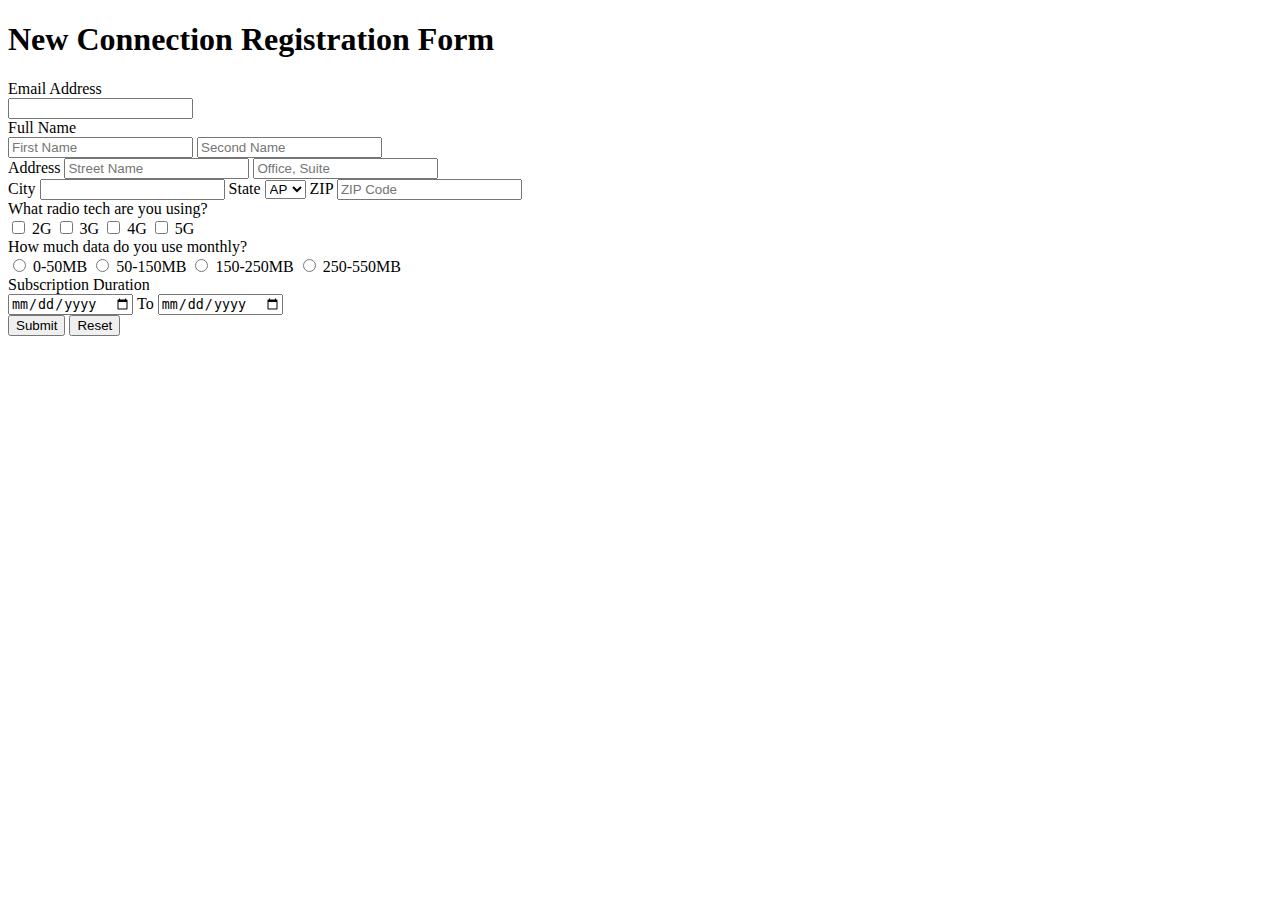
==== forms/index.html @ ac08c77d "Added Forms" ====
<!DOCTYPE html>
<html lang="en">

<head>
    <meta charset="UTF-8" />
    <meta http-equiv="X-UA-Compatible" content="IE=edge" />
    <meta name="viewport" content="width=device-width, initial-scale=1.0" />
    <title>HTML Forms</title>
</head>

<body>
    <h1>New Connection Registration Form</h1>
    <form action="#" method="post">
        <div>
            <label for="email">Email Address</label><br />
            <input type="email" name="email" />
        </div>
        <div>
            <label for="fname">Full Name</label><br />
            <input type="text" name="fname" placeholder="First Name" />
            <input type="text" name="sname" placeholder="Second Name" />
        </div>
        <div>
            <label for="address">Address</label>
            <input type="text" name="street-address" placeholder="Street Name" />
            <input type="text" name="add" placeholder="Office, Suite" />
        </div>
        <div>
            <label for="city">City</label>
            <input type="text" name="city" />
            <label for="state">State</label>
            <select name="state" id="state">
                <option value="ap">AP</option>
                <option value="up">UP</option>
                <option value="hp">HP</option>
            </select>
            <label for="pincode">ZIP</label>
            <input type="number" placeholder="ZIP Code" />
        </div>
        <div>
            <label for="radio-tech">What radio tech are you using?</label><br />
            <input type="checkbox" name="network-1" value="2G"> 2G
            <input type="checkbox" name="network-2" value="3G"> 3G
            <input type="checkbox" name="network-3" value="4G"> 4G
            <input type="checkbox" name="network-4" value="5G"> 5G
        </div>
        <div>
            <label for="data-usage">How much data do you use monthly?</label><br />
            <input type="radio" name="data-usage" value="0-50MB"> 0-50MB
            <input type="radio" name="data-usage" value="50-150MB"> 50-150MB
            <input type="radio" name="data-usage" value="150-250MB"> 150-250MB
            <input type="radio" name="data-usage" value="250-550MB"> 250-550MB
        </div>

        <div>
            <label for="subscription">Subscription Duration</label> <br>
            <input type="date" name="date">
            <label for="to">To</label>
            <input type="date" name="date">
        </div>
        <div>
            <button type="submit">Submit</button>
            <button type="reset">Reset</button>
        </div>
    </form>
</body>

</html>
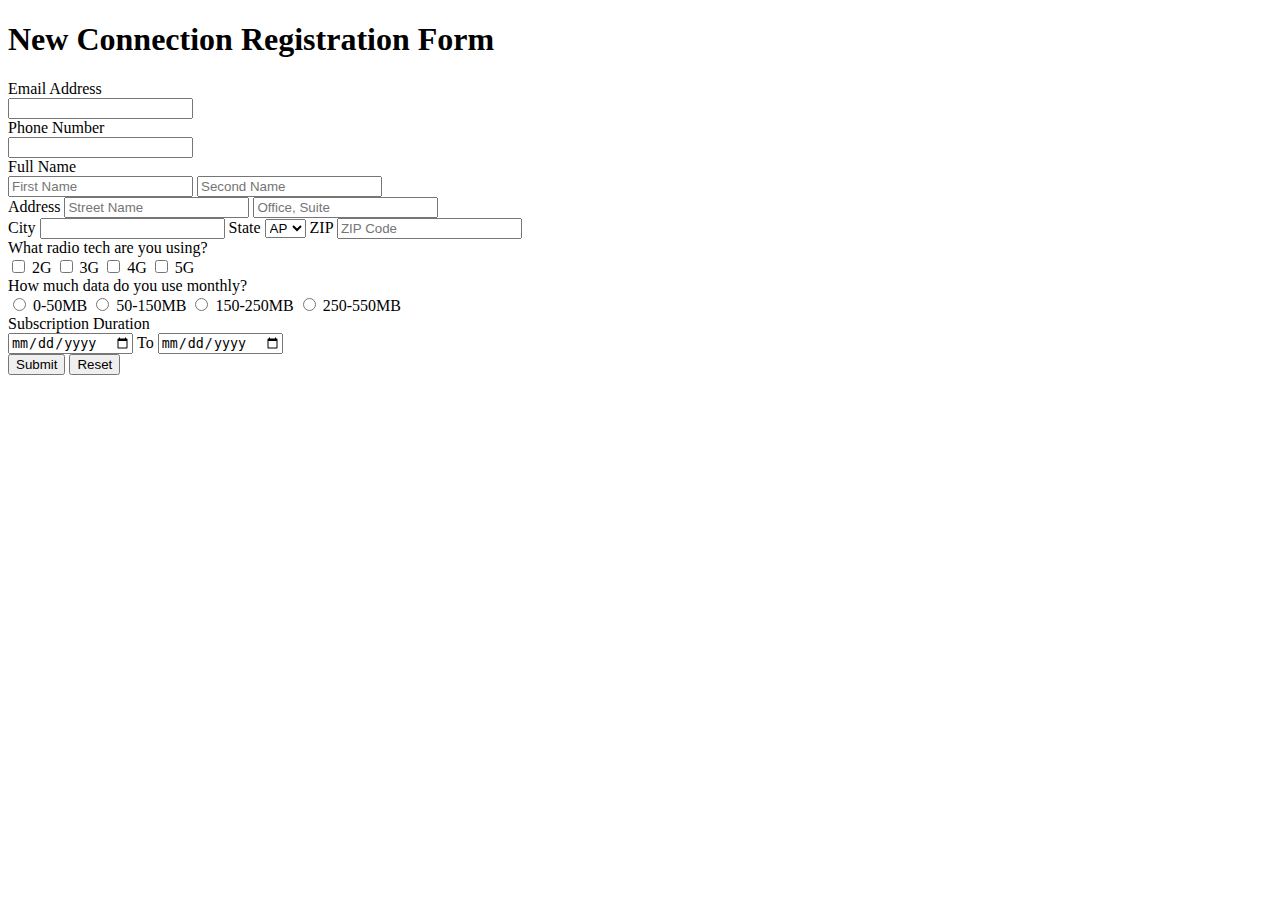
==== commit 38cbb466: "Blank commit" ====
--- a/forms/index.html
+++ b/forms/index.html
@@ -14,6 +14,10 @@
         <div>
             <label for="email">Email Address</label><br />
             <input type="email" name="email" />
+        </div>
+        <div>
+            <label for="mob">Phone Number</label><br />
+            <input type="nunber" name="mob" maxlength="10" pattern="[0-9]*" />
         </div>
         <div>
             <label for="fname">Full Name</label><br />
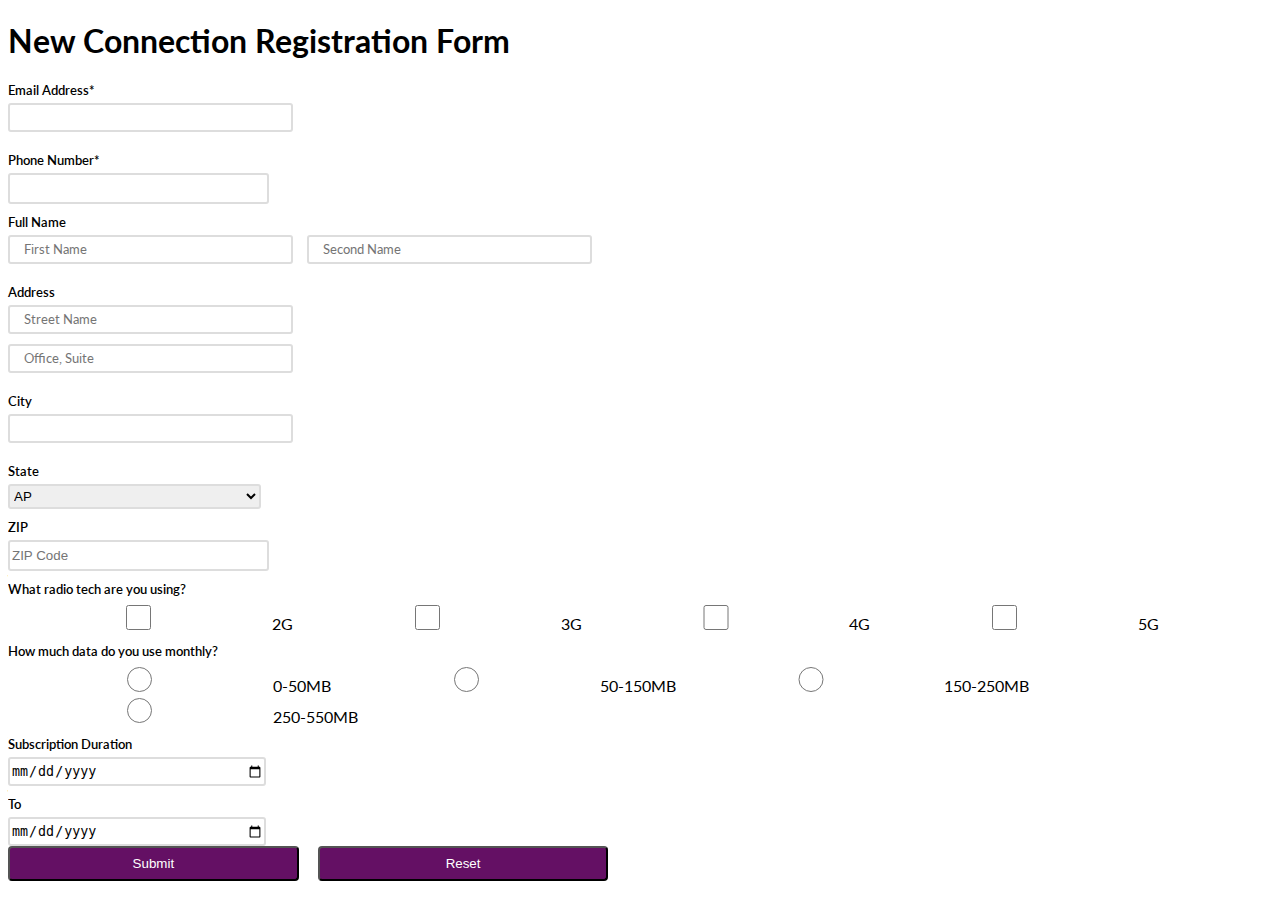
==== commit f8e052b0: "Updated Forms" ====
--- a/forms/index.html
+++ b/forms/index.html
@@ -5,6 +5,10 @@
     <meta charset="UTF-8" />
     <meta http-equiv="X-UA-Compatible" content="IE=edge" />
     <meta name="viewport" content="width=device-width, initial-scale=1.0" />
+    <link rel="preconnect" href="https://fonts.googleapis.com">
+    <link rel="preconnect" href="https://fonts.gstatic.com" crossorigin>
+    <link href="https://fonts.googleapis.com/css2?family=Lato:ital,wght@0,400;0,700;1,100;1,300;1,400;1,700;1,900&display=swap" rel="stylesheet">
+    <link rel="stylesheet" href="./style.css">
     <title>HTML Forms</title>
 </head>
 
@@ -12,59 +16,80 @@
     <h1>New Connection Registration Form</h1>
     <form action="#" method="post">
         <div>
-            <label for="email">Email Address</label><br />
-            <input type="email" name="email" />
+            <div class="title">
+                <label for="email">Email Address*</label>
+            </div>
+            <input class="form-control" type="email" name="email" />
         </div>
         <div>
-            <label for="mob">Phone Number</label><br />
-            <input type="nunber" name="mob" maxlength="10" pattern="[0-9]*" />
+            <div class="title">
+                <label for="mob">Phone Number*</label>
+            </div>
+            <input class="form-control" type="nunber" name="mob" maxlength="10" pattern="[0-9]*" />
         </div>
         <div>
-            <label for="fname">Full Name</label><br />
-            <input type="text" name="fname" placeholder="First Name" />
-            <input type="text" name="sname" placeholder="Second Name" />
+            <div class="title">
+                <label for="fname">Full Name</label>
+            </div>
+            <input class="form-control" type="text" name="fname" placeholder="First Name" />
+            <input class="form-control" type="text" name="sname" placeholder="Second Name" />
         </div>
         <div>
-            <label for="address">Address</label>
-            <input type="text" name="street-address" placeholder="Street Name" />
-            <input type="text" name="add" placeholder="Office, Suite" />
+            <div class="title">
+                <label for="address">Address</label>
+            </div>
+            <input class="form-control" type="text" name="street-address" placeholder="Street Name" /><br>
+            <input class="form-control" type="text" name="add" placeholder="Office, Suite" />
         </div>
         <div>
-            <label for="city">City</label>
-            <input type="text" name="city" />
-            <label for="state">State</label>
+            <div class="title">
+                <label for="city">City</label><br>
+            </div>
+            <input class="form-control" type="text" name="city" />
+            <div class="title">
+                <label for="state">State</label>
+            </div>
             <select name="state" id="state">
                 <option value="ap">AP</option>
                 <option value="up">UP</option>
                 <option value="hp">HP</option>
             </select>
-            <label for="pincode">ZIP</label>
-            <input type="number" placeholder="ZIP Code" />
+            <div class="title">
+                <label for="pincode">ZIP</label>
+            </div>
+            <input class="form-control" type="number" placeholder="ZIP Code" />
         </div>
         <div>
-            <label for="radio-tech">What radio tech are you using?</label><br />
-            <input type="checkbox" name="network-1" value="2G"> 2G
-            <input type="checkbox" name="network-2" value="3G"> 3G
-            <input type="checkbox" name="network-3" value="4G"> 4G
-            <input type="checkbox" name="network-4" value="5G"> 5G
+            <div class="title">
+                <label for="radio-tech">What radio tech are you using?</label>
+            </div>
+            <input class="form-control" type="checkbox" name="network-1" value="2G"> 2G
+            <input class="form-control" type="checkbox" name="network-2" value="3G"> 3G
+            <input class="form-control" type="checkbox" name="network-3" value="4G"> 4G
+            <input class="form-control" type="checkbox" name="network-4" value="5G"> 5G
         </div>
         <div>
-            <label for="data-usage">How much data do you use monthly?</label><br />
-            <input type="radio" name="data-usage" value="0-50MB"> 0-50MB
-            <input type="radio" name="data-usage" value="50-150MB"> 50-150MB
-            <input type="radio" name="data-usage" value="150-250MB"> 150-250MB
-            <input type="radio" name="data-usage" value="250-550MB"> 250-550MB
-        </div>
-
-        <div>
-            <label for="subscription">Subscription Duration</label> <br>
-            <input type="date" name="date">
-            <label for="to">To</label>
-            <input type="date" name="date">
+            <div class="title">
+                <label for="data-usage">How much data do you use monthly?</label>
+            </div>
+            <input class="form-control" type="radio" name="data-usage" value="0-50MB"> 0-50MB
+            <input class="form-control" type="radio" name="data-usage" value="50-150MB"> 50-150MB
+            <input class="form-control" type="radio" name="data-usage" value="150-250MB"> 150-250MB
+            <input class="form-control" type="radio" name="data-usage" value="250-550MB"> 250-550MB
         </div>
         <div>
-            <button type="submit">Submit</button>
-            <button type="reset">Reset</button>
+            <div class="title">
+                <label for="subscription">Subscription Duration</label>
+            </div>
+            <input class="form-control" type="date" name="date">
+            <div class="title">
+                <label for="to">To</label>
+            </div>
+            <input class="form-control" type="date" name="date">
+        </div>
+        <div>
+            <button class="btn" type="submit">Submit</button>
+            <button class="btn" type="reset">Reset</button>
         </div>
     </form>
 </body>
--- a/forms/style.css
+++ b/forms/style.css
@@ -0,0 +1,38 @@
+body{
+    font-family: 'Lato', sans-serif;
+}
+
+.form-control,select{
+    width: 20%;
+    height: 25px;
+    border: 2px solid #ddd;
+    border-radius: 3px;
+}
+
+.form-control:focus, select:focus{
+    outline: none;
+    box-shadow: rgb(204, 189, 189);
+}
+
+.title{
+    font-size: 13px;
+    font-weight: 600;
+    margin-top: 10px;
+    margin-bottom: 5px;
+}
+
+input[type="text"], input[type="email"], input[type="sumbit"], input[type="reset"]{
+    font-family: 'Lato', sans-serif;
+    padding: 0px 14px;
+    margin-bottom: 10px;
+    margin-right: 10px;
+}
+
+.btn{
+    width: 23%;
+    height: 35px;
+    margin-right: 15px;
+    background: rgb(100, 16, 100);
+    border-radius: 4px;
+    color: white;
+}